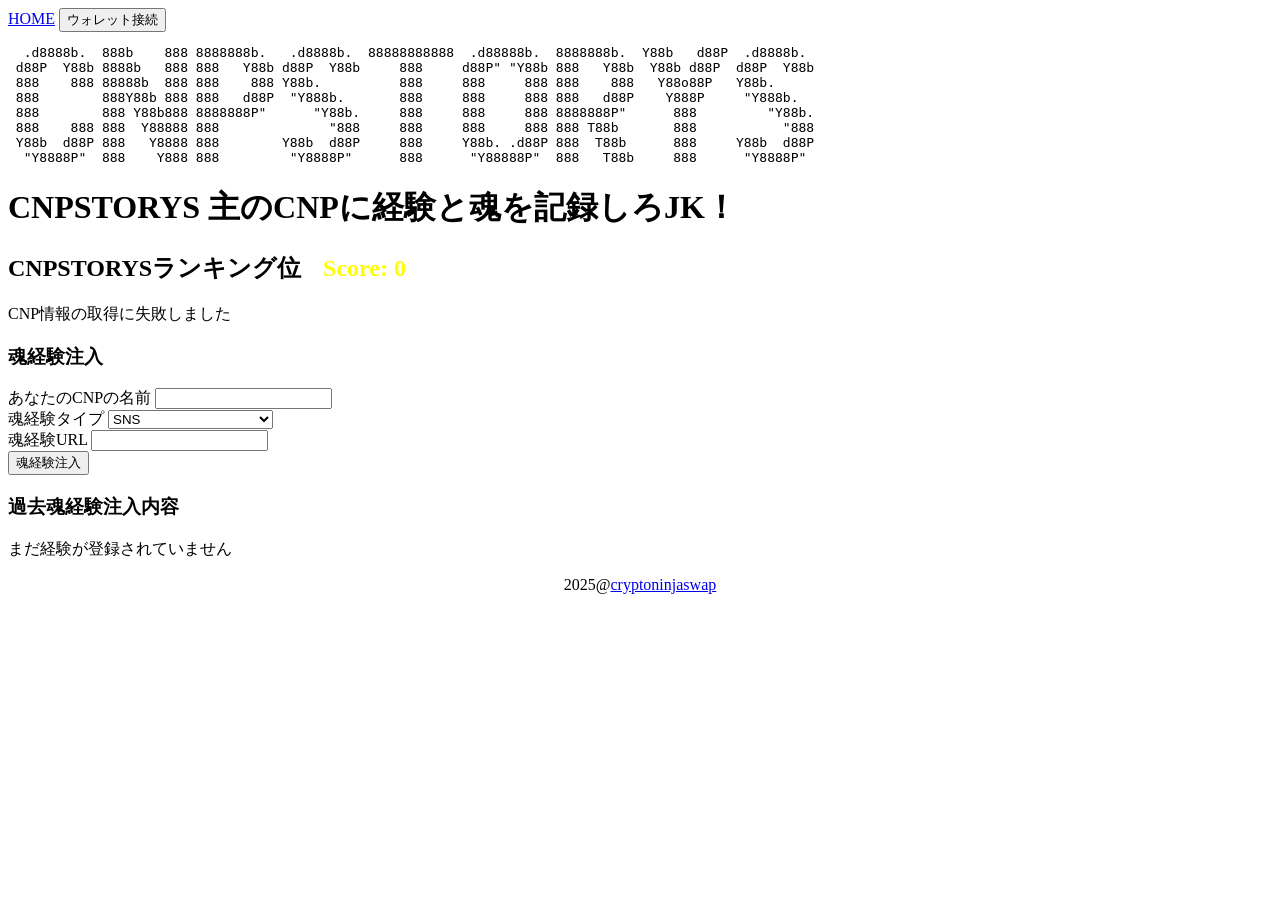
==== cnp.html @ f7057731 "Create cnp.html" ====
<!DOCTYPE html>
<html lang="ja">
<head>
  <meta charset="UTF-8">
  <title>CNP魂経験登録ページ - CNPSTORYS</title>
  <link rel="stylesheet" href="style.css">
  <style>
    .score-label { color: #ff0; font-weight: bold; margin-left: 1rem; }
  </style>
</head>
<body>
  <header class="header">

    <div class="header-bar">
      <a href="index.html" class="home-btn">HOME</a>
      <button id="walletBtn" class="wallet-btn">ウォレット接続</button>
    </div>

    <div class="logo-block">
<pre class="logo">
  .d8888b.  888b    888 8888888b.   .d8888b.  88888888888  .d88888b.  8888888b.  Y88b   d88P  .d8888b. 
 d88P  Y88b 8888b   888 888   Y88b d88P  Y88b     888     d88P" "Y88b 888   Y88b  Y88b d88P  d88P  Y88b 
 888    888 88888b  888 888    888 Y88b.          888     888     888 888    888   Y88o88P   Y88b. 
 888        888Y88b 888 888   d88P  "Y888b.       888     888     888 888   d88P    Y888P     "Y888b. 
 888        888 Y88b888 8888888P"      "Y88b.     888     888     888 8888888P"      888         "Y88b. 
 888    888 888  Y88888 888              "888     888     888     888 888 T88b       888           "888 
 Y88b  d88P 888   Y8888 888        Y88b  d88P     888     Y88b. .d88P 888  T88b      888     Y88b  d88P 
  "Y8888P"  888    Y888 888         "Y8888P"      888      "Y88888P"  888   T88b     888      "Y8888P" 
</pre>
    </div>
    <div class="header-content">
      <h1 class="title">CNPSTORYS 主のCNPに経験と魂を記録しろJK！</h1>
    </div>
  </header>

  <main class="main">
    <div class="terminal">
      <div id="cnpInfo" class="cnp-info-section">
        <h2>CNPSTORYSランキング<span id="rankNum"></span>位 <span class="score-label" id="scoreLabel"></span></h2>
        <div id="cnpDetails" class="cnp-details"></div>
      </div>
      
      <div class="edit-section">
        <h3>魂経験注入</h3>
        <form id="expForm" class="exp-form">
          <div class="form-group">
            <label for="expTitle">あなたのCNPの名前</label>
            <input type="text" id="expTitle" required>
          </div>

          <div class="form-group">
            <label for="expType">魂経験タイプ</label>
            <select id="expType" required>
              <option value="SNS">SNS</option>
              <option value="Site">バイブコーディング制作</option>
              <option value="Other">その他制作</option>
            </select>
          </div>

          <div class="form-group">
            <label for="expUrl">魂経験URL</label>
            <input type="url" id="expUrl">
          </div>

          <button type="submit" class="submit-btn">魂経験注入</button>
        </form>
      </div>
      
      <div class="experiences-section">
        <h3>過去魂経験注入内容</h3>
        <div id="experiencesList" class="experiences-list"></div>
      </div>
    </div>
  </main>
  
  <script>
    const CNP_CONTRACT_ADDRESS = '0x138A5C693279b6Cd82F48d4bEf563251Bc15ADcE';
    const ALCHEMY_API_KEY = 'gvAPrvagAptflNs0-2UE7';
    
    const params = new URLSearchParams(location.search);
    const tokenId = params.get('token_id');
    const exps = JSON.parse(localStorage.getItem('exps') || '[]');
    
    document.getElementById('rankNum').textContent = tokenId;
    
    function calcScore(id) {
      const experiences = exps.filter(exp => exp.token_id == id);
      const totalPoints = experiences.reduce((sum, exp) => sum + exp.points, 0);
      const totalLikes = experiences.reduce((sum, exp) => sum + (exp.likes || 0), 0);
      return totalPoints * (totalLikes + 1);
    }
    
    function getRank(id) {
      const allIds = [...new Set(exps.map(exp => exp.token_id))];
      const scores = allIds.map(tid => ({ tid, score: calcScore(tid) }));
      scores.sort((a, b) => b.score - a.score);
      const rank = scores.findIndex(s => s.tid == id) + 1;
      return { rank, score: calcScore(id) };
    }
    
    const { rank, score } = getRank(tokenId);
    document.getElementById('rankNum').textContent = rank || tokenId;
    document.getElementById('scoreLabel').textContent = `Score: ${score}`;
    
    async function fetchCNPDetails() {
      try {
        const url = `https://eth-mainnet.g.alchemy.com/nft/v3/${ALCHEMY_API_KEY}/getNFTMetadata?contractAddress=${CNP_CONTRACT_ADDRESS}&tokenId=${tokenId}`;
        const response = await fetch(url);
        const data = await response.json();
        
        const detailsEl = document.getElementById('cnpDetails');
        const imageUrl = data.image?.cachedUrl || data.image?.originalUrl || 'https://via.placeholder.com/300x300/333/666?text=CNP';
        
        detailsEl.innerHTML = `
          <div class="cnp-detail-card">
            <img src="${imageUrl}" alt="CNP #${tokenId}" class="cnp-detail-image" onerror="this.src='https://via.placeholder.com/300x300/333/666?text=CNP'">
            <div class="cnp-detail-info">
              <h4>${data.name || `CNP #${tokenId}`}</h4>
              <p>${data.description || '説明なし'}</p>
              <div class="cnp-attributes">
                ${data.raw?.metadata?.attributes?.map(attr => 
                  `<span class="attribute">${attr.trait_type}: ${attr.value}</span>`
                ).join('') || ''}
              </div>
            </div>
          </div>
        `;
      } catch (error) {
        console.error('Error fetching CNP details:', error);
        document.getElementById('cnpDetails').innerHTML = '<p class="error">CNP情報の取得に失敗しました</p>';
      }
    }
    
    function renderExperiences() {
      const experiences = exps.filter(exp => exp.token_id == tokenId);
      const listEl = document.getElementById('experiencesList');
      
      if (experiences.length === 0) {
        listEl.innerHTML = '<p class="no-experiences">まだ経験が登録されていません</p>';
        return;
      }
      
      listEl.innerHTML = experiences.map(exp => `
        <div class="experience-item">
          <div class="exp-header">
            <h4>${exp.title}</h4>
            <span class="exp-type ${exp.type.toLowerCase()}">${exp.type}</span>
          </div>
          ${exp.url ? `<a href="${exp.url}" target="_blank" class="exp-url">${exp.url}</a>` : ''}
          <div class="exp-footer">
            <span class="exp-points">${exp.points} pts</span>
            <span class="exp-likes">$2764$FE0F ${exp.likes || 0}</span>
            <button onclick="likeExperience('${exp.title}')" class="like-btn">いいね</button>
          </div>
        </div>
      `).join('');
    }
    
    function likeExperience(title) {
      const exp = exps.find(e => e.token_id == tokenId && e.title === title);
      if (exp) {
        exp.likes = (exp.likes || 0) + 1;
        localStorage.setItem('exps', JSON.stringify(exps));
        renderExperiences();
      }
    }
    
    document.getElementById('expForm').addEventListener('submit', function(e) {
      e.preventDefault();
      
      const title = document.getElementById('expTitle').value;
      const url = document.getElementById('expUrl').value;
      const type = document.getElementById('expType').value;
      
      const points = type === 'SNS' ? 10 : type === 'Site' ? 20 : 5;
      
      exps.push({
        token_id: tokenId,
        title,
        url,
        type,
        points,
        likes: 0,
        timestamp: new Date().toISOString()
      });
      
      localStorage.setItem('exps', JSON.stringify(exps));
      
      document.getElementById('expForm').reset();
      renderExperiences();
      
      alert('経験を登録しました！');
    });
    
    fetchCNPDetails();
    renderExperiences();
  </script>
  <div class="fooder">
  <center>2025@<a href="https://cryptoninjaswap.com/">cryptoninjaswap</a></center>
   </div>
</body>
</html>
---- style.css ----

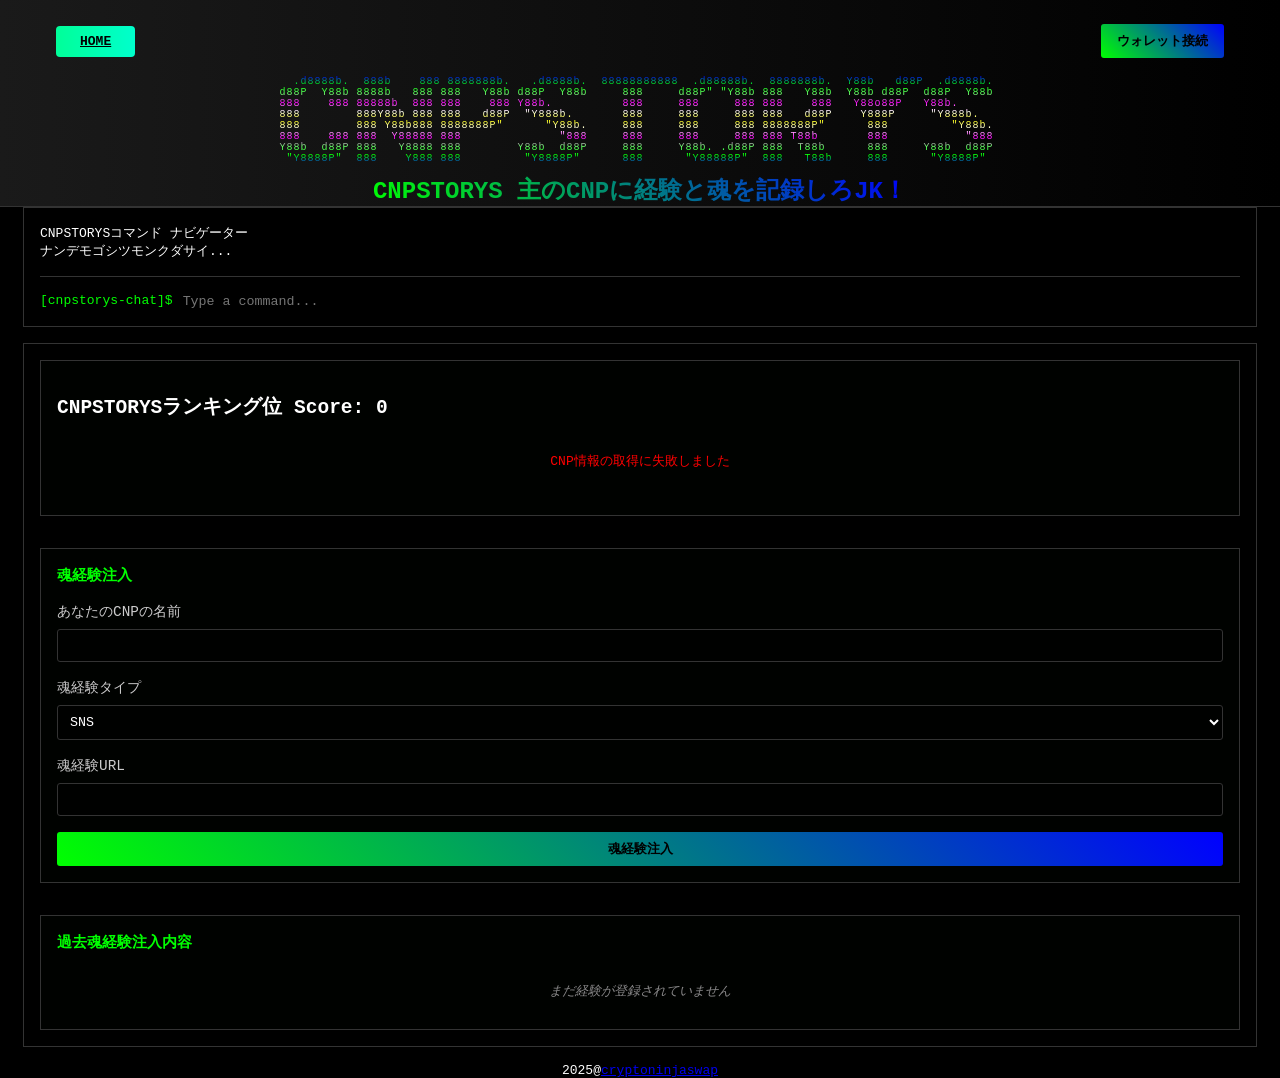
==== commit fc009145: "Update cnp.html" ====
--- a/cnp.html
+++ b/cnp.html
@@ -1,12 +1,10 @@
 <!DOCTYPE html>
-<html lang="ja">
+<html lang="en">
 <head>
   <meta charset="UTF-8">
-  <title>CNP魂経験登録ページ - CNPSTORYS</title>
+  <meta name="viewport" content="width=device-width, initial-scale=1.0">
+  <title>CNPSTORYS CNP魂経験注入ページ</title>
   <link rel="stylesheet" href="style.css">
-  <style>
-    .score-label { color: #ff0; font-weight: bold; margin-left: 1rem; }
-  </style>
 </head>
 <body>
   <header class="header">
@@ -19,20 +17,30 @@
     <div class="logo-block">
 <pre class="logo">
   .d8888b.  888b    888 8888888b.   .d8888b.  88888888888  .d88888b.  8888888b.  Y88b   d88P  .d8888b. 
- d88P  Y88b 8888b   888 888   Y88b d88P  Y88b     888     d88P" "Y88b 888   Y88b  Y88b d88P  d88P  Y88b 
- 888    888 88888b  888 888    888 Y88b.          888     888     888 888    888   Y88o88P   Y88b. 
- 888        888Y88b 888 888   d88P  "Y888b.       888     888     888 888   d88P    Y888P     "Y888b. 
- 888        888 Y88b888 8888888P"      "Y88b.     888     888     888 8888888P"      888         "Y88b. 
- 888    888 888  Y88888 888              "888     888     888     888 888 T88b       888           "888 
- Y88b  d88P 888   Y8888 888        Y88b  d88P     888     Y88b. .d88P 888  T88b      888     Y88b  d88P 
-  "Y8888P"  888    Y888 888         "Y8888P"      888      "Y88888P"  888   T88b     888      "Y8888P" 
+d88P  Y88b 8888b   888 888   Y88b d88P  Y88b     888     d88P" "Y88b 888   Y88b  Y88b d88P  d88P  Y88b 
+888    888 88888b  888 888    888 Y88b.          888     888     888 888    888   Y88o88P   Y88b. 
+888        888Y88b 888 888   d88P  "Y888b.       888     888     888 888   d88P    Y888P     "Y888b. 
+888        888 Y88b888 8888888P"      "Y88b.     888     888     888 8888888P"      888         "Y88b. 
+888    888 888  Y88888 888              "888     888     888     888 888 T88b       888           "888 
+Y88b  d88P 888   Y8888 888        Y88b  d88P     888     Y88b. .d88P 888  T88b      888     Y88b  d88P 
+ "Y8888P"  888    Y888 888         "Y8888P"      888      "Y88888P"  888   T88b     888      "Y8888P" 
 </pre>
+      <img src="logo.png" alt="CNPSTORYSロゴ" class="logo-img" />
     </div>
     <div class="header-content">
       <h1 class="title">CNPSTORYS 主のCNPに経験と魂を記録しろJK！</h1>
     </div>
   </header>
-
+  <div class="terminal">
+    <div id="output">
+      <div>CNPSTORYSコマンド ナビゲーター</div>
+      <div>ナンデモゴシツモンクダサイ...</div>
+    </div>
+    <div class="prompt">
+      <span class="prompt-prefix">[cnpstorys-chat]$</span>
+      <input id="cmdInput" placeholder="Type a command..." autofocus />
+    </div>
+  </div>
   <main class="main">
     <div class="terminal">
       <div id="cnpInfo" class="cnp-info-section">
--- a/style.css
+++ b/style.css
@@ -1 +1,748 @@
-
+body {
+  background: #000;
+  color: #fff;
+  font-family: monospace;
+  margin: 0;
+  padding: 0;
+}
+
+.header {
+  display: flex;
+  flex-direction: column;
+  align-items: center;
+  padding: 1rem 2rem 0 2rem;
+  border-bottom: 1px solid #333;
+  background: linear-gradient(90deg, #1a1a1a 0%, #000 100%);
+}
+
+.logo-block {
+  width: 100%;
+  display: flex;
+  justify-content: center;
+}
+
+  .logo {
+    font-size: 10px;
+    font-family: 'Fira Mono', 'Consolas', monospace;
+    /* 中央(50%)から上下に、
+       白→黄色→鮮やかなピンク→薄い緑→緑→青 */
+    background: linear-gradient(to bottom,
+      #0000ff 0%,    /* 青 */
+      #00ff00 10%,   /* 緑 */
+      #66ff66 20%,   /* 薄い緑 */
+      #ff00ff 30%,   /* 鮮やかなピンク */
+      #ffffff 40%,   /* 黄色 */
+      #ffff00 50%,   /* 中央：白 */
+      #ffffff 60%,   /* 黄色 */
+      #ff00ff 70%,   /* 鮮やかなピンク */
+      #66ff66 80%,   /* 薄い緑 */
+      #00ff00 90%,   /* 緑 */
+      #0000ff 100%   /* 青 */
+    );
+    background-clip: text;
+    -webkit-background-clip: text;
+    color: transparent;
+    -webkit-text-fill-color: transparent;
+    display: inline-block;
+    line-height: 1.1;
+    letter-spacing: 1px;
+  }
+
+.logo-img { display: none; max-width: 100%; height: auto; margin: 0 auto; }
+
+.title {
+  color: #fff;
+  font-size: 1.5rem;
+  margin: 0;
+  background: linear-gradient(45deg, #0f0, #00f);
+  -webkit-background-clip: text;
+  -webkit-text-fill-color: transparent;
+  background-clip: text;
+}
+
+.catchphrase {
+  color: #888;
+  font-size: 0.9rem;
+  margin: 0;
+}
+
+.wallet-btn {
+  background: linear-gradient(45deg, #0f0, #00f);
+  color: #000;
+  border: none;
+  padding: 0.5rem 1rem;
+  font-family: monospace;
+  font-weight: bold;
+  cursor: pointer;
+  border-radius: 3px;
+  transition: all 0.3s ease;
+  min-width: 120px;
+}
+
+.wallet-btn:hover {
+  transform: translateY(-2px);
+  box-shadow: 0 4px 8px rgba(0, 255, 0, 0.3);
+}
+
+.wallet-btn.connected {
+  background: linear-gradient(45deg, #f00, #ff6b6b);
+  color: #fff;
+}
+
+.wallet-btn.connected:hover {
+  background: linear-gradient(45deg, #ff6b6b, #f00);
+  box-shadow: 0 4px 8px rgba(255, 0, 0, 0.3);
+}
+
+.wallet-btn.connected::before {
+  content: '切断: ';
+}
+
+.main {
+  padding: 1rem;
+}
+
+.terminal {
+  border: 1px solid #333;
+  padding: 1rem;
+  max-width: 1200px;
+  margin: auto;
+  background: rgba(0, 0, 0, 0.8);
+}
+
+.output {
+  margin-bottom: 1rem;
+}
+
+.welcome {
+  color: #0f0;
+  font-size: 1.1rem;
+  margin-bottom: 0.5rem;
+}
+
+.help {
+  color: #888;
+  font-size: 0.9rem;
+}
+
+.ranking-section {
+  margin: 2rem 0;
+  padding: 1rem;
+  border: 1px solid #333;
+  background: rgba(0, 20, 0, 0.1);
+}
+
+.ranking-title {
+  color: #0f0;
+  text-align: center;
+  margin-bottom: 1rem;
+  font-size: 1.2rem;
+}
+
+.ranking-grid {
+  display: grid;
+  grid-template-columns: repeat(auto-fill, minmax(250px, 1fr));
+  gap: 1rem;
+  margin-bottom: 1rem;
+}
+
+.cnp-card {
+  border: 1px solid #333;
+  padding: 1rem;
+  background: rgba(0, 0, 0, 0.5);
+  cursor: pointer;
+  transition: all 0.3s ease;
+  position: relative;
+  overflow: hidden;
+}
+
+.cnp-card:hover {
+  border-color: #0f0;
+  transform: translateY(-2px);
+  box-shadow: 0 4px 12px rgba(0, 255, 0, 0.2);
+}
+
+.cnp-card::before {
+  content: '';
+  position: absolute;
+  top: 0;
+  left: -100%;
+  width: 100%;
+  height: 2px;
+  background: linear-gradient(90deg, transparent, #0f0, transparent);
+  transition: left 0.5s ease;
+}
+
+.cnp-card:hover::before {
+  left: 100%;
+}
+
+.cnp-image {
+  width: 100%;
+  height: 200px;
+  object-fit: cover;
+  border-radius: 4px;
+  margin-bottom: 0.5rem;
+  border: 1px solid #333;
+}
+
+.cnp-info {
+  display: flex;
+  justify-content: space-between;
+  align-items: center;
+  margin-bottom: 0.5rem;
+}
+
+.cnp-id {
+  color: #0f0;
+  font-weight: bold;
+}
+
+.cnp-name {
+  color: #fff;
+  font-size: 0.9rem;
+  margin-bottom: 0.5rem;
+  white-space: nowrap;
+  overflow: hidden;
+  text-overflow: ellipsis;
+}
+
+.cnp-score {
+  color: #ff0;
+  font-weight: bold;
+  font-size: 0.8rem;
+}
+
+.cnp-stats {
+  display: flex;
+  justify-content: space-between;
+  font-size: 0.8rem;
+  color: #888;
+}
+
+.pagination {
+  display: flex;
+  justify-content: center;
+  align-items: center;
+  gap: 1rem;
+  margin-top: 1rem;
+}
+
+.nav-btn {
+  background: #333;
+  color: #fff;
+  border: 1px solid #555;
+  padding: 0.5rem 1rem;
+  font-family: monospace;
+  cursor: pointer;
+  transition: all 0.3s ease;
+}
+
+.nav-btn:hover:not(:disabled) {
+  background: #0f0;
+  color: #000;
+  border-color: #0f0;
+}
+
+.nav-btn:disabled {
+  opacity: 0.5;
+  cursor: not-allowed;
+}
+
+.page-info {
+  color: #888;
+  font-size: 0.9rem;
+}
+
+.prompt {
+  display: flex;
+  margin-top: 1rem;
+  border-top: 1px solid #333;
+  padding-top: 1rem;
+}
+
+.prompt-prefix {
+  color: #0f0;
+  margin-right: 0.5rem;
+}
+
+#cmdInput {
+  background: transparent;
+  border: none;
+  color: #fff;
+  flex: 1;
+  outline: none;
+  font-family: monospace;
+}
+
+.loading {
+  text-align: center;
+  color: #0f0;
+  padding: 2rem;
+}
+
+.error {
+  color: #f00;
+  text-align: center;
+  padding: 1rem;
+}
+
+/* CNP編集ページ用スタイル */
+.cnp-info-section {
+  margin-bottom: 2rem;
+  padding: 1rem;
+  border: 1px solid #333;
+  background: rgba(0, 20, 0, 0.1);
+}
+
+.cnp-detail-card {
+  display: flex;
+  gap: 1rem;
+  align-items: flex-start;
+}
+
+.cnp-detail-image {
+  width: 200px;
+  height: 200px;
+  object-fit: cover;
+  border-radius: 4px;
+  border: 1px solid #333;
+}
+
+.cnp-detail-info h4 {
+  color: #0f0;
+  margin: 0 0 0.5rem 0;
+}
+
+.cnp-detail-info p {
+  color: #ccc;
+  margin: 0 0 1rem 0;
+  line-height: 1.4;
+}
+
+.cnp-attributes {
+  display: flex;
+  flex-wrap: wrap;
+  gap: 0.5rem;
+}
+
+.attribute {
+  background: rgba(0, 255, 0, 0.1);
+  border: 1px solid #0f0;
+  padding: 0.2rem 0.5rem;
+  border-radius: 3px;
+  font-size: 0.8rem;
+  color: #0f0;
+}
+
+.edit-section {
+  margin-bottom: 2rem;
+  padding: 1rem;
+  border: 1px solid #333;
+  background: rgba(0, 20, 0, 0.1);
+}
+
+.edit-section h3 {
+  color: #0f0;
+  margin: 0 0 1rem 0;
+}
+
+.exp-form {
+  display: flex;
+  flex-direction: column;
+  gap: 1rem;
+}
+
+.form-group {
+  display: flex;
+  flex-direction: column;
+  gap: 0.5rem;
+}
+
+.form-group label {
+  color: #ccc;
+  font-size: 0.9rem;
+}
+
+.form-group input,
+.form-group select {
+  background: rgba(0, 0, 0, 0.5);
+  border: 1px solid #333;
+  color: #fff;
+  padding: 0.5rem;
+  font-family: monospace;
+  border-radius: 3px;
+}
+
+.form-group input:focus,
+.form-group select:focus {
+  outline: none;
+  border-color: #0f0;
+}
+
+.submit-btn {
+  background: linear-gradient(45deg, #0f0, #00f);
+  color: #000;
+  border: none;
+  padding: 0.5rem 1rem;
+  font-family: monospace;
+  font-weight: bold;
+  cursor: pointer;
+  border-radius: 3px;
+  transition: all 0.3s ease;
+}
+
+.submit-btn:hover {
+  transform: translateY(-2px);
+  box-shadow: 0 4px 8px rgba(0, 255, 0, 0.3);
+}
+
+.experiences-section {
+  padding: 1rem;
+  border: 1px solid #333;
+  background: rgba(0, 20, 0, 0.1);
+}
+
+.experiences-section h3 {
+  color: #0f0;
+  margin: 0 0 1rem 0;
+}
+
+.experiences-list {
+  display: flex;
+  flex-direction: column;
+  gap: 1rem;
+}
+
+.experience-item {
+  border: 1px solid #333;
+  padding: 1rem;
+  background: rgba(0, 0, 0, 0.5);
+  border-radius: 4px;
+}
+
+.exp-header {
+  display: flex;
+  justify-content: space-between;
+  align-items: center;
+  margin-bottom: 0.5rem;
+}
+
+.exp-header h4 {
+  color: #fff;
+  margin: 0;
+}
+
+.exp-type {
+  padding: 0.2rem 0.5rem;
+  border-radius: 3px;
+  font-size: 0.8rem;
+  font-weight: bold;
+}
+
+.exp-type.sns {
+  background: rgba(29, 161, 242, 0.2);
+  color: #1da1f2;
+  border: 1px solid #1da1f2;
+}
+
+.exp-type.site {
+  background: rgba(255, 193, 7, 0.2);
+  color: #ffc107;
+  border: 1px solid #ffc107;
+}
+
+.exp-type.other {
+  background: rgba(108, 117, 125, 0.2);
+  color: #6c757d;
+  border: 1px solid #6c757d;
+}
+
+.exp-url {
+  color: #0f0;
+  text-decoration: none;
+  font-size: 0.9rem;
+  display: block;
+  margin-bottom: 0.5rem;
+}
+
+.exp-url:hover {
+  text-decoration: underline;
+}
+
+.exp-footer {
+  display: flex;
+  justify-content: space-between;
+  align-items: center;
+  margin-top: 0.5rem;
+}
+
+.exp-points {
+  color: #ff0;
+  font-weight: bold;
+}
+
+.exp-likes {
+  color: #f00;
+  font-weight: bold;
+}
+
+.like-btn {
+  background: rgba(255, 0, 0, 0.2);
+  color: #f00;
+  border: 1px solid #f00;
+  padding: 0.2rem 0.5rem;
+  border-radius: 3px;
+  cursor: pointer;
+  font-family: monospace;
+  font-size: 0.8rem;
+  transition: all 0.3s ease;
+}
+
+.like-btn:hover {
+  background: rgba(255, 0, 0, 0.3);
+}
+
+.no-experiences {
+  color: #888;
+  text-align: center;
+  font-style: italic;
+}
+
+@media (max-width: 768px) {
+  .header {
+    flex-direction: column;
+    gap: 1rem;
+    text-align: center;
+  }
+  
+  .ranking-grid {
+    grid-template-columns: repeat(auto-fill, minmax(200px, 1fr));
+  }
+  
+  .cnp-card {
+    padding: 0.5rem;
+  }
+  
+  .cnp-image {
+    height: 150px;
+  }
+  
+  .cnp-detail-card {
+    flex-direction: column;
+    align-items: center;
+    text-align: center;
+  }
+  
+  .cnp-detail-image {
+    width: 150px;
+    height: 150px;
+  }
+  
+  .exp-form {
+    gap: 0.8rem;
+  }
+}
+
+@media (max-width: 600px) {
+  body {
+    font-size: 15px;
+    padding: 0;
+    margin: 0;
+  }
+  .header {
+    padding: 0.5rem 0.5rem 0 0.5rem;
+    flex-direction: column;
+    align-items: center;
+  }
+  .logo-block {
+    margin: 0 auto 0.5rem auto;
+    max-width: 100vw;
+    overflow-x: auto;
+  }
+  .logo { display: none; }
+  .logo-img { display: block; }
+  .header-content .title, h1.title {
+    font-size: 1rem;
+    text-align: center;
+    word-break: break-all;
+    white-space: normal;
+    margin: 0.5rem 0;
+    line-height: 1.3;
+  }
+  .wallet-btn, .home-btn {
+    font-size: 1rem;
+    padding: 0.5rem 1rem;
+    min-width: 90px;
+  }
+  .terminal {
+    padding: 0.5rem;
+    font-size: 0.95rem;
+    border-radius: 0;
+  }
+  .ranking-section, .my-cnp-section {
+    padding: 0.5rem;
+    margin: 1rem 0;
+    border-radius: 0;
+  }
+  .ranking-title, .my-cnp-title {
+    font-size: 1.1rem;
+    margin: 0.5rem 0;
+  }
+  .ranking-grid, .my-cnp-grid {
+    grid-template-columns: 1fr 1fr;
+    gap: 0.5rem;
+  }
+  .cnp-card, .my-cnp-card {
+    padding: 0.5rem;
+    font-size: 0.95rem;
+    min-width: 0;
+  }
+  .cnp-image, .my-cnp-image {
+    height: 90px;
+    max-width: 100%;
+    border-radius: 3px;
+  }
+  .pagination {
+    gap: 0.5rem;
+    font-size: 0.95rem;
+  }
+  .fooder {
+    font-size: 0.9rem;
+    padding: 0.5rem 0;
+  }
+  .prompt {
+    flex-direction: column;
+    gap: 0.5rem;
+    margin-top: 0.5rem;
+    padding-top: 0.5rem;
+  }
+  #cmdInput {
+    font-size: 1rem;
+    padding: 0.3rem;
+  }
+}
+
+.header-bar {
+  display: flex;
+  justify-content: space-between;
+  align-items: center;
+  width: 100%;
+  padding: 0.5rem 1.5rem 0.5rem 1.5rem;
+  box-sizing: border-box;
+}
+
+.home-btn {
+  background: linear-gradient(90deg, #00ff99 0%, #00ffcc 100%);
+  color: #000;
+  border: none;
+  padding: 0.5rem 1.5rem;
+  border-radius: 4px;
+  font-family: monospace;
+  font-weight: bold;
+  cursor: pointer;
+  margin-right: 1rem;
+  transition: box-shadow 0.2s;
+}
+.home-btn:hover {
+  box-shadow: 0 2px 8px rgba(0,255,128,0.2);
+}
+
+.my-cnp-section {
+  margin: 2rem 0;
+  padding: 1rem;
+  border: 1px solid #0f0;
+  background: rgba(0, 255, 0, 0.05);
+}
+
+.my-cnp-title {
+  color: #0f0;
+  text-align: center;
+  margin: 0 0 1rem 0;
+  font-size: 1.5rem;
+  text-shadow: 0 0 10px #0f0;
+}
+
+.my-cnp-grid {
+  display: grid;
+  grid-template-columns: repeat(auto-fill, minmax(200px, 1fr));
+  gap: 1rem;
+}
+
+.my-cnp-card {
+  background: rgba(0, 255, 0, 0.1);
+  border: 2px solid #0f0;
+  border-radius: 8px;
+  padding: 1rem;
+  cursor: pointer;
+  transition: all 0.3s ease;
+  position: relative;
+  overflow: hidden;
+}
+
+.my-cnp-card::before {
+  content: '';
+  position: absolute;
+  top: 0;
+  left: -100%;
+  width: 100%;
+  height: 100%;
+  background: linear-gradient(90deg, transparent, rgba(0, 255, 0, 0.2), transparent);
+  transition: left 0.5s ease;
+}
+
+.my-cnp-card:hover::before {
+  left: 100%;
+}
+
+.my-cnp-card:hover {
+  transform: translateY(-5px);
+  box-shadow: 0 10px 20px rgba(0, 255, 0, 0.3);
+  border-color: #fff;
+}
+
+.my-cnp-image {
+  width: 100%;
+  height: 150px;
+  object-fit: cover;
+  border-radius: 4px;
+  margin-bottom: 0.5rem;
+  border: 1px solid #0f0;
+}
+
+.my-cnp-info {
+  display: flex;
+  justify-content: space-between;
+  align-items: center;
+  margin-bottom: 0.5rem;
+}
+
+.my-cnp-id {
+  color: #0f0;
+  font-weight: bold;
+  font-size: 0.9rem;
+}
+
+.my-cnp-score {
+  background: #0f0;
+  color: #000;
+  padding: 0.2rem 0.5rem;
+  border-radius: 3px;
+  font-size: 0.8rem;
+  font-weight: bold;
+}
+
+.my-cnp-name {
+  color: #fff;
+  font-weight: bold;
+  margin-bottom: 0.5rem;
+  text-align: center;
+}
+
+.my-cnp-stats {
+  display: flex;
+  justify-content: space-between;
+  font-size: 0.8rem;
+  color: #0f0;
+}
+
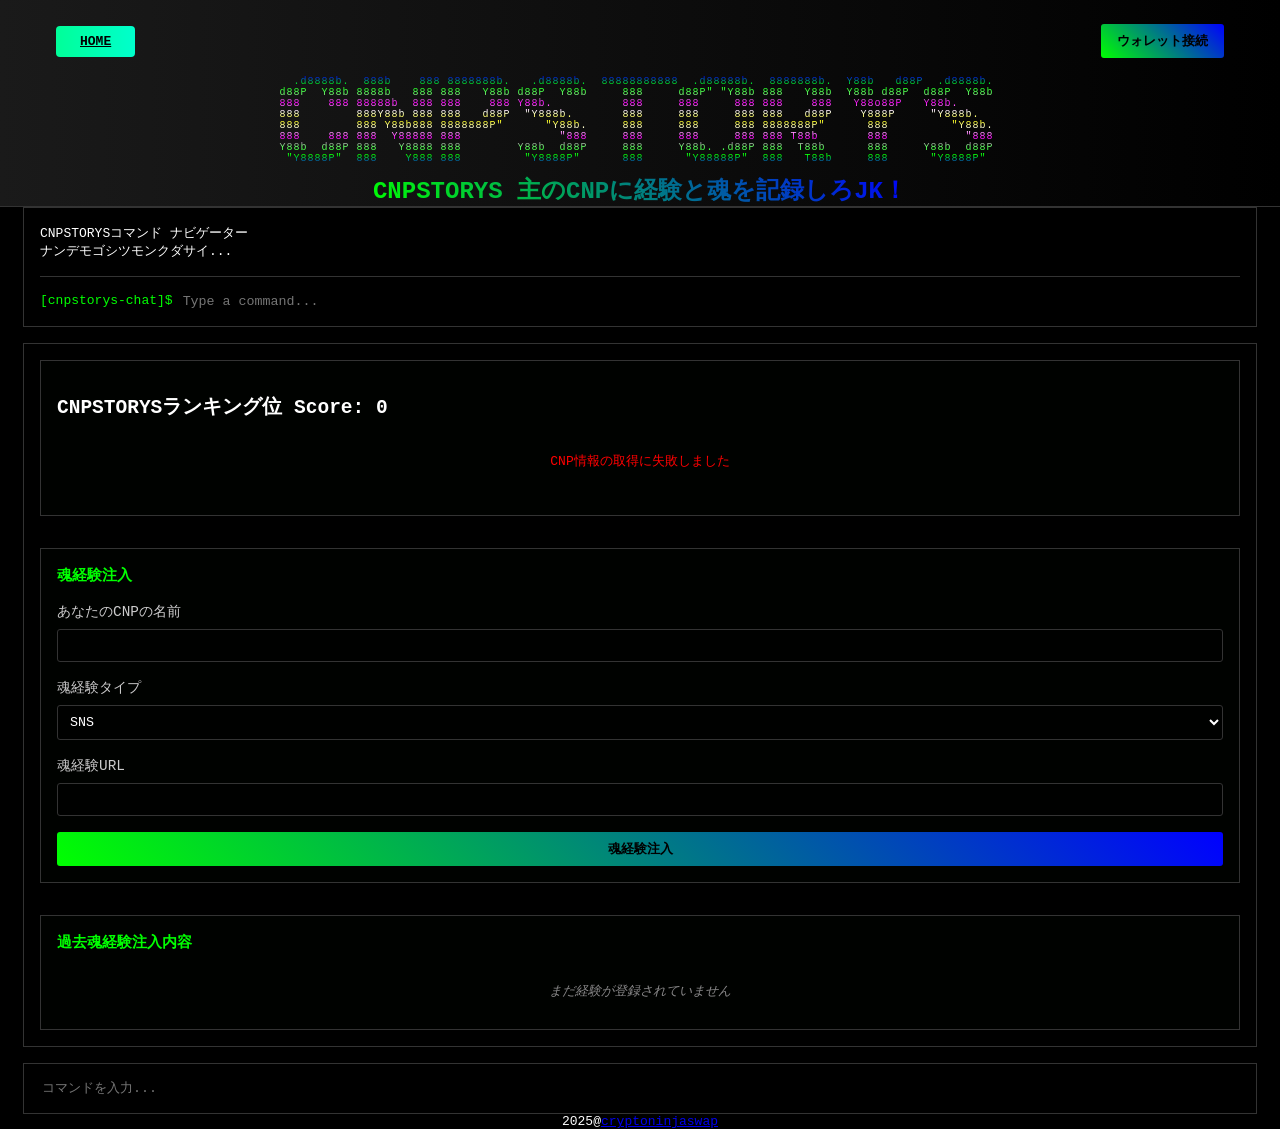
==== commit b40a5761: "Update cnp.html" ====
--- a/cnp.html
+++ b/cnp.html
@@ -80,7 +80,10 @@
       </div>
     </div>
   </main>
-  
+  <div class="terminal">
+    <div id="output"></div>
+    <input id="cmdInput" placeholder="コマンドを入力..." />
+  </div>
   <script>
     const CNP_CONTRACT_ADDRESS = '0x138A5C693279b6Cd82F48d4bEf563251Bc15ADcE';
     const ALCHEMY_API_KEY = 'gvAPrvagAptflNs0-2UE7';
@@ -202,6 +205,24 @@
     
     fetchCNPDetails();
     renderExperiences();
+
+    // ターミナル用の最低限のロジック追加
+    function appendLine(text, cls) {
+      const div = document.createElement('div');
+      if (cls) div.classList.add(cls);
+      div.textContent = text;
+      document.getElementById('output').appendChild(div);
+      document.getElementById('output').scrollTop = document.getElementById('output').scrollHeight;
+    }
+    const cmdInput = document.getElementById('cmdInput');
+    if (cmdInput) {
+      cmdInput.addEventListener('keydown', function(e) {
+        if (e.key === 'Enter') {
+          appendLine('[cnp]$ ' + cmdInput.value, 'prompt-prefix');
+          cmdInput.value = '';
+        }
+      });
+    }
   </script>
   <div class="fooder">
   <center>2025@<a href="https://cryptoninjaswap.com/">cryptoninjaswap</a></center>
